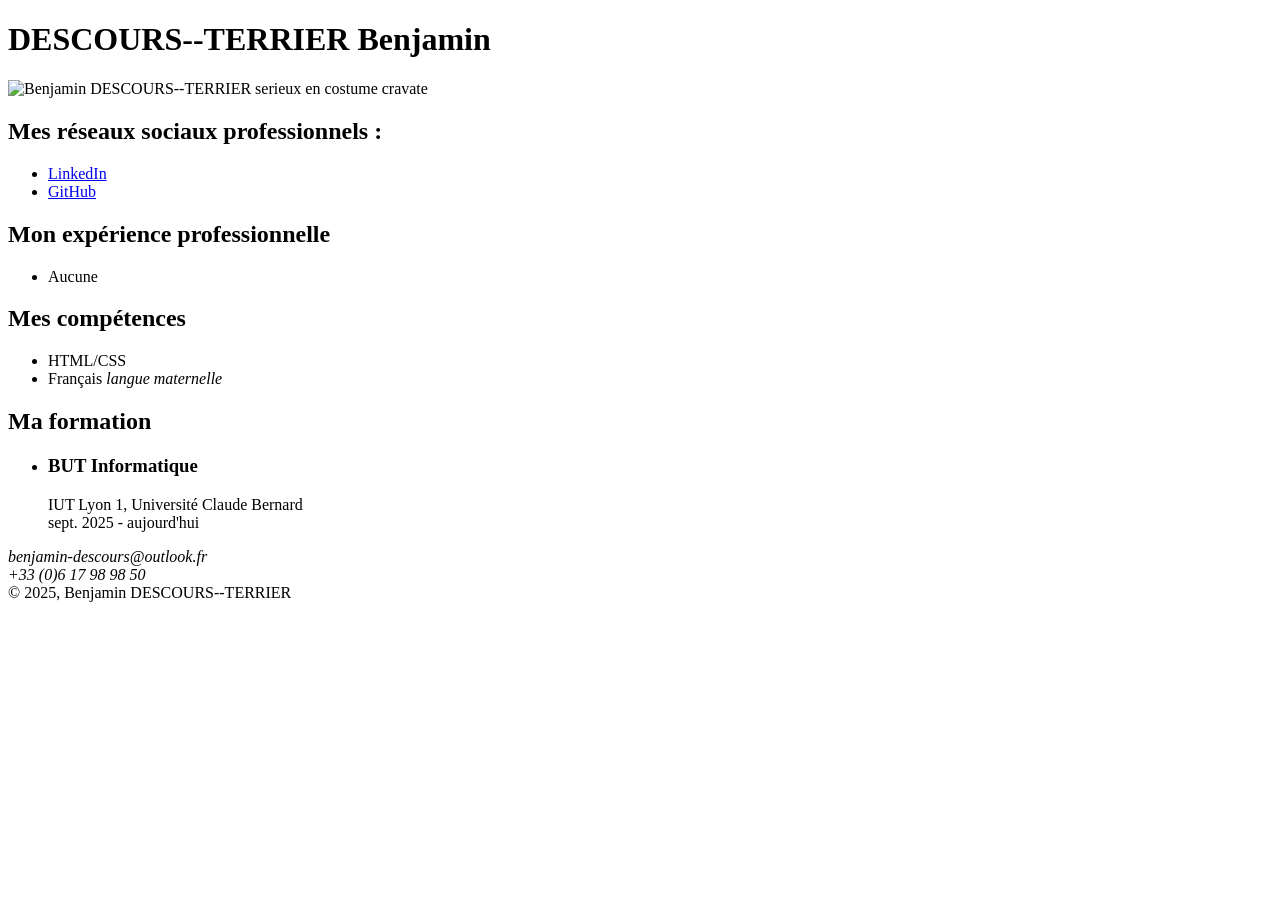
==== cv.html @ f405cf8a "add cv" ====
<!DOCTYPE html>
<html lang="fr">
<head>
    <meta charset="UTF-8">
    <link rel="stylesheet" href="styles.css" media="all" >
    <title>CV de Benjamin DESCOURS--TERRIER</title>
</head>
<body>
    <header> <!-- Moi -->
        <h1>DESCOURS--TERRIER Benjamin</h1>
        <img src="img/imageBD.jpg" alt="Benjamin DESCOURS--TERRIER serieux en costume cravate" >
        <h2>Mes réseaux sociaux professionnels :</h2> <!-- Me contacter -->
        <ul>
            <li><a href="https://fr.linkedin.com/in/benjamin-descours-terrier">LinkedIn</a></li>
            <li><a href="https://github.com/Benjamin-Descours-Terrier">GitHub</a></li>
        </ul>
    </header>
    <main>
        <section>
            <h2>Mon expérience professionnelle</h2> <!-- ma liste de jobs -->
            <ul>
                <li>Aucune</li>
            </ul>
        </section>
        <section>
            <h2>Mes compétences</h2> <!-- ma liste de compétences -->
            <ul>
                <li>HTML/CSS</li>
                <li>Français <em>langue maternelle</em></li>
            </ul>
        </section>
        <section> <!-- ma liste de formation -->
            <h2>Ma formation</h2>
            <ul>
                <li><h3>BUT Informatique</h3>IUT Lyon 1, Université Claude Bernard<br> sept. 2025 - aujourd'hui</li>
            </ul>
        </section>
    </main>
    <footer> <!-- élément en bas de page -->
        <address>benjamin-descours@outlook.fr <br> <!-- mes contacts -->
            +33 (0)6 17 98 98 50
        </address>
        <div>&copy; 2025, Benjamin DESCOURS--TERRIER</div>
    </footer>
</body>
</html>
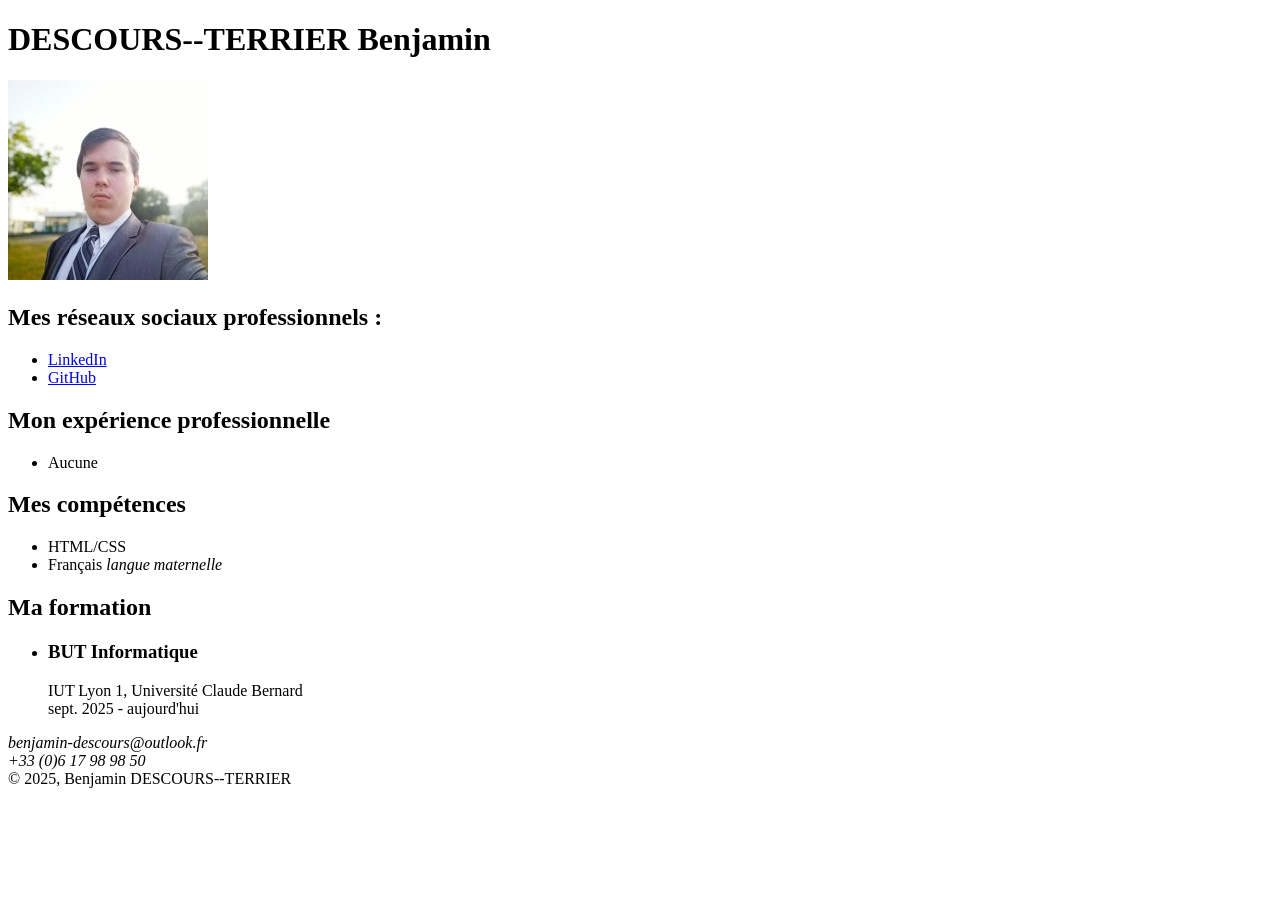
==== commit e199941d: "Update cv.html" ====
--- a/cv.html
+++ b/cv.html
@@ -8,7 +8,7 @@
 <body>
     <header> <!-- Moi -->
         <h1>DESCOURS--TERRIER Benjamin</h1>
-        <img src="img/imageBD.jpg" alt="Benjamin DESCOURS--TERRIER serieux en costume cravate" >
+        <img src="imageBD.jpg" alt="Benjamin DESCOURS--TERRIER serieux en costume cravate" >
         <h2>Mes réseaux sociaux professionnels :</h2> <!-- Me contacter -->
         <ul>
             <li><a href="https://fr.linkedin.com/in/benjamin-descours-terrier">LinkedIn</a></li>
@@ -43,4 +43,4 @@
         <div>&copy; 2025, Benjamin DESCOURS--TERRIER</div>
     </footer>
 </body>
-</html>+</html>
